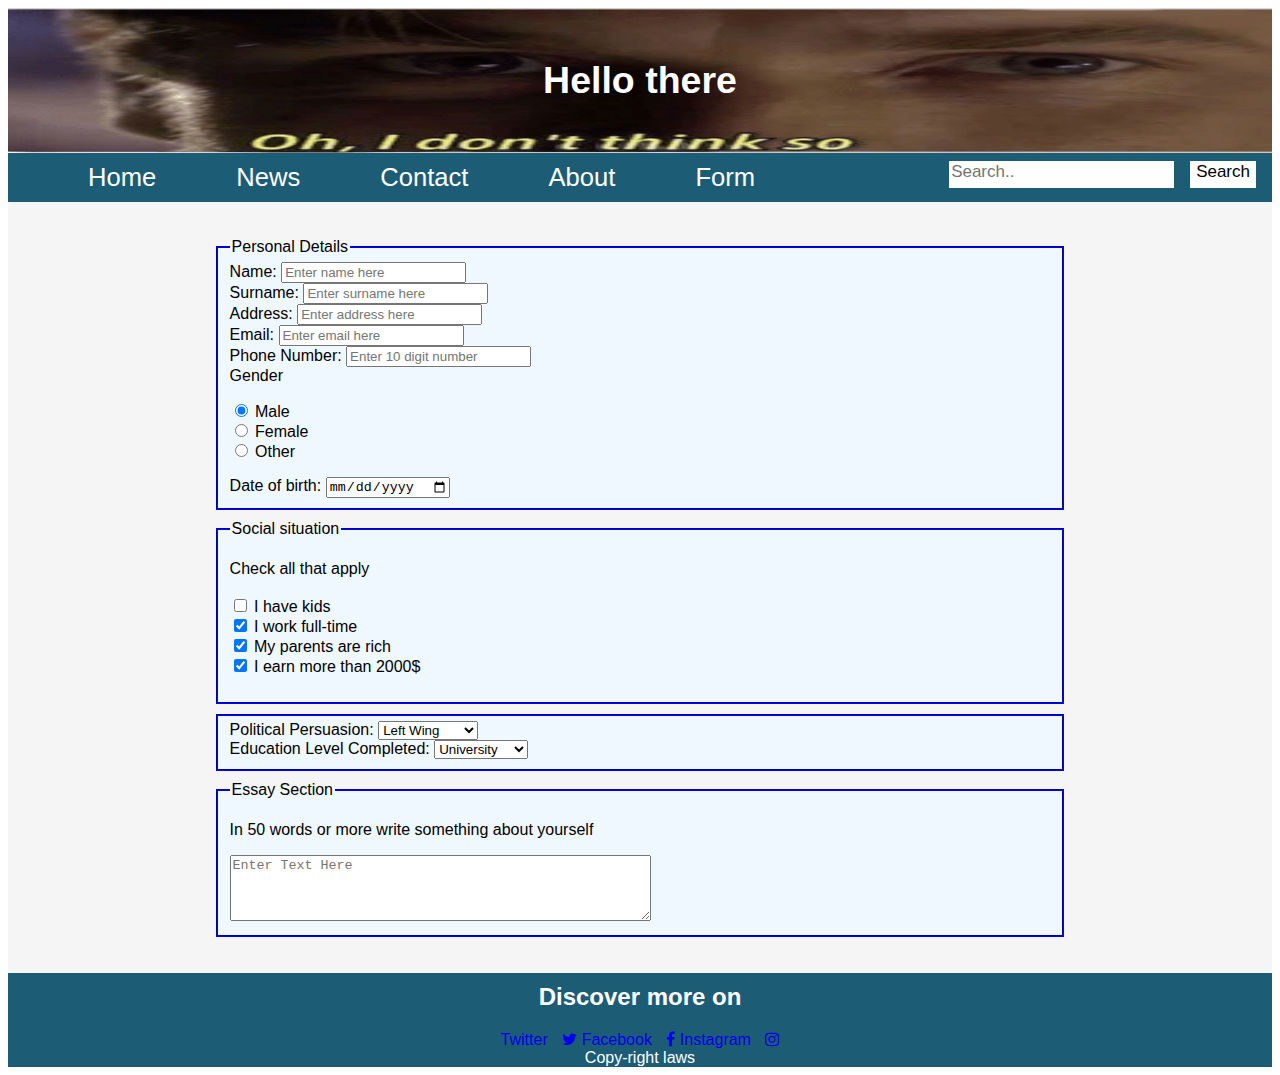
==== form.html @ 995dae8c "first commit" ====
<!DOCTYPE html>
<html lang="en">

<head>
    <title>Form</title>
    <link rel="stylesheet" href="styles.css" />
    <link rel="stylesheet" href="https://cdnjs.cloudflare.com/ajax/libs/font-awesome/4.7.0/css/font-awesome.min.css">
    <meta charset="utf-8">
    <meta name="viewport" content="width=device-width, initial-scale=1">
</head>    
<body>   
<div id="outer">
    <header>
        <h2>Hello there</h2>
    </header>
    <ul id="menu">
        <li><a href="index.html">Home</a></li>
        <li><a href="#news">News</a></li>
        <li><a href="#contact">Contact</a></li>
        <li><a href="#about">About</a></li>
        <li><a href="form.html">Form</a></li>
        <button id="searchbar-button" type="submit">Search</button>
        <input id="searchbar" type="text" placeholder="Search..">


    </ul>
    <form>
    <fieldset style="margin-top: 20px;">
        <!-- groups of widgets that share the same purpose, for styling and semantic purposes -->
        <legend>Personal Details</legend>
        <!-- formally describes the purpose of the fieldset it is included inside. -->
        <div>
            <label id="name-label" for="name">Name:</label>
            <input type="text" required id="name" name="user_name" placeholder="Enter name here">   </div>
        <div>
            <label id="surname-label" for="surname">Surname:</label>
            <input type="text" required id="name" name="user_name" placeholder="Enter surname here">   </div>
        <div>
            <label for="address-label">Address:</label>
            <input type="Address" id="address" name="Address" placeholder="Enter address here">   </div>
        <div>
            <label id="email-label" for="Email">Email:</label>
            <input type="email" required id="email" name="user_email" placeholder="Enter email here">   </div>
        <div>
            <label id="number-label" for="phone">Phone Number:</label>
            <input type="phone" id="number" name="user_name" placeholder="Enter 10 digit number" min="1" max="9">  </div>

        <!-- ------------------Radio Buttons-------------------------------- -->
        <div>
            <label for="Gender">Gender</label>
            <p>
                <input type="radio" name="gender" value="male" checked> Male<br>
                <input type="radio" name="gender" value="female"> Female<br>
                <input type="radio" name="gender" value="other"> Other
            </p>
        </div>
        <label for="date-label">Date of birth:</label>
        <input type="date" name="bday">

    </fieldset>
    <!-- ------------------Checkboxes-------------------------------- -->
    <fieldset>
        <legend>Social situation</legend>
        <p>
            Check all that apply <br><br>
            <input type="checkbox" name="tattoo" value="tattoo"> I have kids<br>
            <input type="checkbox" name="work" value="work" checked> I work full-time<br>
            <input type="checkbox" name="rich" value="rich" checked> My parents are rich<br>
            <input type="checkbox" name="earnings" value="earn" checked> I earn more than 2000$<br>
        </p>
    </fieldset>

    <!-- -----------------Dropdown menus--------------------------------- -->

    <fieldset>
        <div>
            <label for="politics">Political Persuasion:</label>
            <select id="dropdown">
                <option value="left">Left Wing</option>
                <option value="right">Right Wing</option>
                <option value="conservative">Conservative</option>
                <option value="nazi">Nazi</option>
            </select>
            <br>
            <label for="politics">Education Level Completed:</label>
            <select id="dropdown2">
                <option value="University">University</option>
                <option value="College">College</option>
                <option value="Secondary">High School</option>
                <option value="None">None</option>
            </select>
        </div>
    </fieldset>
    <fieldset>
        <legend>Essay Section</legend>
        <div>
            <label for="msg"></label>
            <p> In 50 words or more write something about yourself</p>
            <textarea id="msg" name="user_message" rows="4" cols="50" placeholder="Enter Text Here"></textarea>  
        </div>
    </fieldset>
    </form>
    <footer>
        <h2  style="padding-top: 10px">Discover more on</h2>
        <div width="600" class="social-media">
            <a href="#"> Twitter <i class="fa fa-twitter"></i></a>
            <a href="#"> Facebook <i class="fa fa-facebook"></i> </a>
            <a href="#"> Instagram <i class="fa fa-instagram"></i> </a>
        </div>
        <div class="copyrights">
           Copy-right laws
        </div>
    </footer>
</div>
<body>
<html>
---- styles.css ----
* {
  box-sizing: border-box;
}
a {
    text-decoration: none;
}

body {
  font-family: Arial, Helvetica, sans-serif;
}
header {
  background-image: url('2zavoh.png') ;
  background-repeat: no-repeat;
  background-size: 100% 100%;  
  padding: 20px;
  text-align: center;
  font-size: 25px;
  color: white;
}
#menu {
  list-style-type: none;
  overflow: hidden;
  background-color:  rgb(28, 92, 117);
  text-align: center;
  margin-top: 0px;
  margin-bottom: 0px;
}
#menu li {
    float: left;
}
#menu li a{
    display: block;
    color: white;
    size: 10px;
    text-align: center;
    font-size: 160%;
    padding-left: 40px;
    padding-right: 40px;
    padding-bottom: 10px;
    padding-top: 10px;
    text-decoration: none;
}
#menu li a:hover {
  background-color: rgb(5, 38, 51)
}

#searchbar {
  float: right;
  padding-bottom: 6px;
  margin-top: 8px;
  margin-right: 16px;
  border: none;
  font-size: 17px;
}
#searchbar-button {
  float: right;
  padding-bottom: 6px;
  margin-top: 8px;
  margin-right: 16px;
  background: white;
  font-size: 17px;
  border: none;
  cursor: pointer;
}

/* pierwsza strona */
section{
  margin-bottom: 0px;
  padding-bottom: 0px;
  overflow: auto;
}

nav {
  float: left;
  width: 30%;
  height: 347px;
  font-family: Cambria;
  font-size: 160%;
  color: white;
  background-color: rgb(65, 70, 87);
  margin-bottom: 0px;
}
nav ul li  {
  margin-top: 20px;
}
nav ul li a:hover {
  color: yellow;
}

article {
  float: left;
  width: 70%;
  padding-bottom: 0px;
  margin-bottom: 0px;
  height: 347px;
  background-color: gray;
}

#my_frame{
  display: block;
  margin-top: 16px;
  margin-bottom: auto;
  margin-left: auto;
  margin-right: auto;
  height: 315px;
  width:560px;
}
section:after {
  content: "";
  display: table;
  clear: both;
}
.media {
  padding-top: 30px;
  color: white;
}

@media (max-width: 600px) {
  nav, article {
    width: 100%;
    height: auto;
  }
}

/* druga strona */

#outer {
    background-color: whitesmoke;
}

fieldset{
    margin-top: 10px;
    background-color: aliceblue;
    color: black;
    border-color: blue;
}
form {
  margin: 0 auto;
  width: 70%;
  padding: 1em;
   
}

/* footer */

footer {
  background-color:rgb(28, 92, 117);
  margin-top: 0px;
  height: auto;
  text-align: center;
  color: white;
}
#social-media {
  display: inline-block;
}
#copyrights {
    margin-top: 10px;
    padding-bottom: 10px;
}

#social-media a {
  margin-right: 20px;
  font-size: 15px;
  color: white;
}
.fa{
    margin-left: 10px;
}
#social-media a:hover {
  opacity: 0.7;
}
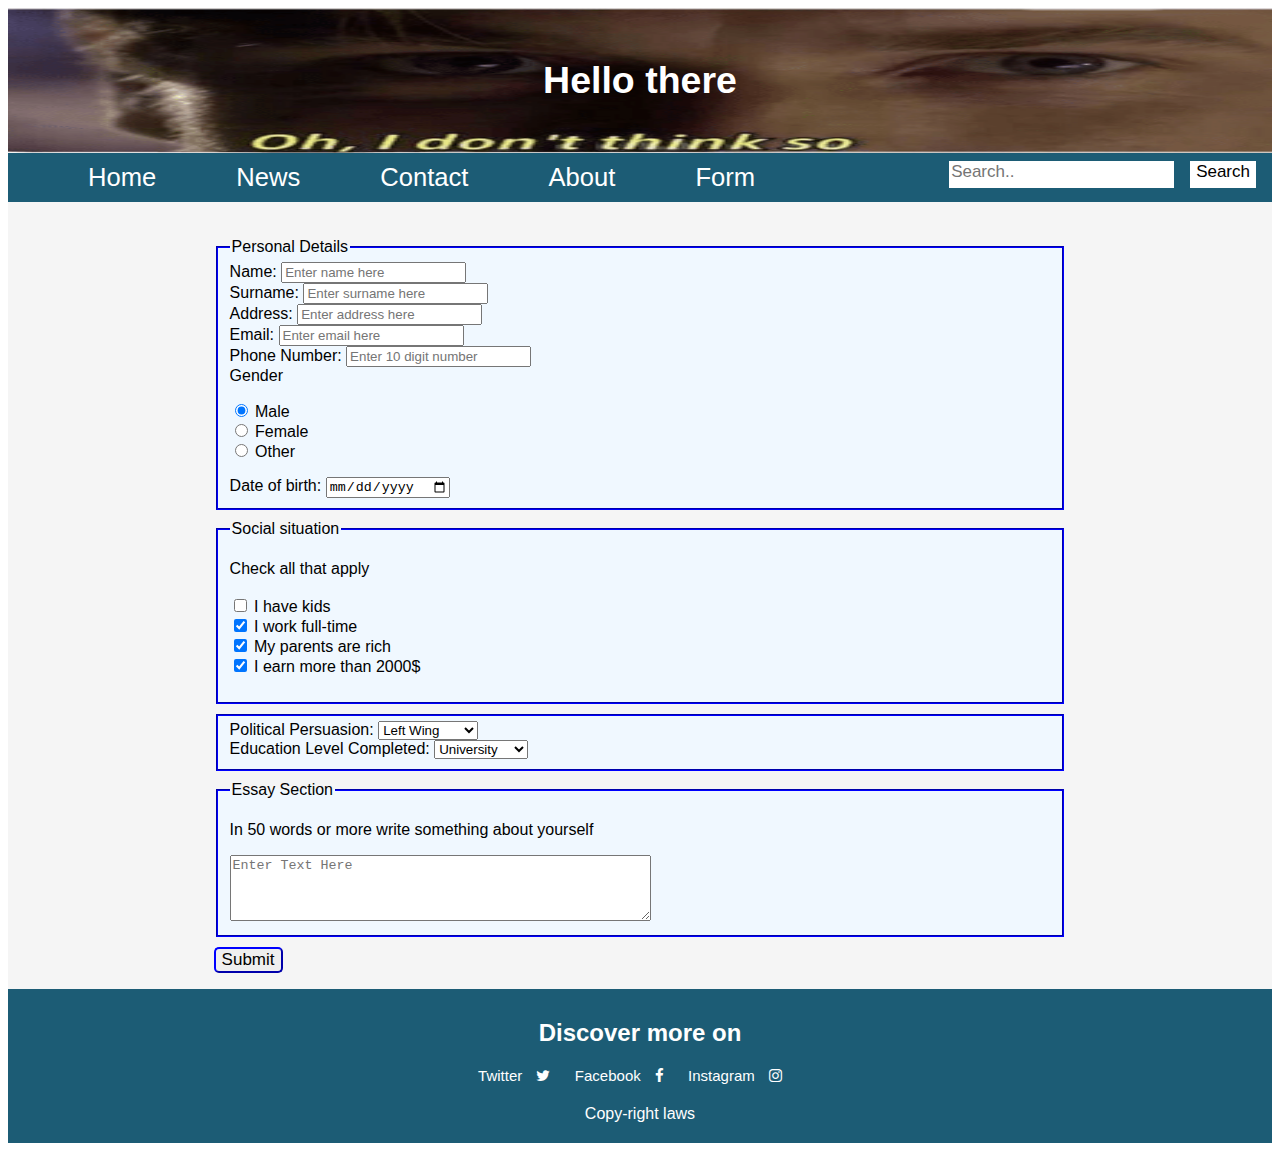
==== commit dcd42b21: "commit" ====
--- a/form.html
+++ b/form.html
@@ -99,15 +99,16 @@
             <textarea id="msg" name="user_message" rows="4" cols="50" placeholder="Enter Text Here"></textarea>  
         </div>
     </fieldset>
+    <input id="submit" type="submit" value="Submit">
     </form>
     <footer>
-        <h2  style="padding-top: 10px">Discover more on</h2>
-        <div width="600" class="social-media">
+        <h2>Discover more on</h2>
+        <div width="600" id="social-media">
             <a href="#"> Twitter <i class="fa fa-twitter"></i></a>
             <a href="#"> Facebook <i class="fa fa-facebook"></i> </a>
             <a href="#"> Instagram <i class="fa fa-instagram"></i> </a>
         </div>
-        <div class="copyrights">
+        <div id="copyrights">
            Copy-right laws
         </div>
     </footer>
--- a/styles.css
+++ b/styles.css
@@ -140,13 +140,18 @@
   padding: 1em;
    
 }
+#submit {
+  margin-top: 10px;
+  font-size: 17px;
+  border-radius: 5px;
+  border-color: blue;
+}
 
 /* footer */
 
 footer {
   background-color:rgb(28, 92, 117);
-  margin-top: 0px;
-  height: auto;
+  padding:10px;
   text-align: center;
   color: white;
 }
@@ -154,7 +159,7 @@
   display: inline-block;
 }
 #copyrights {
-    margin-top: 10px;
+    margin-top: 20px;
     padding-bottom: 10px;
 }
 
